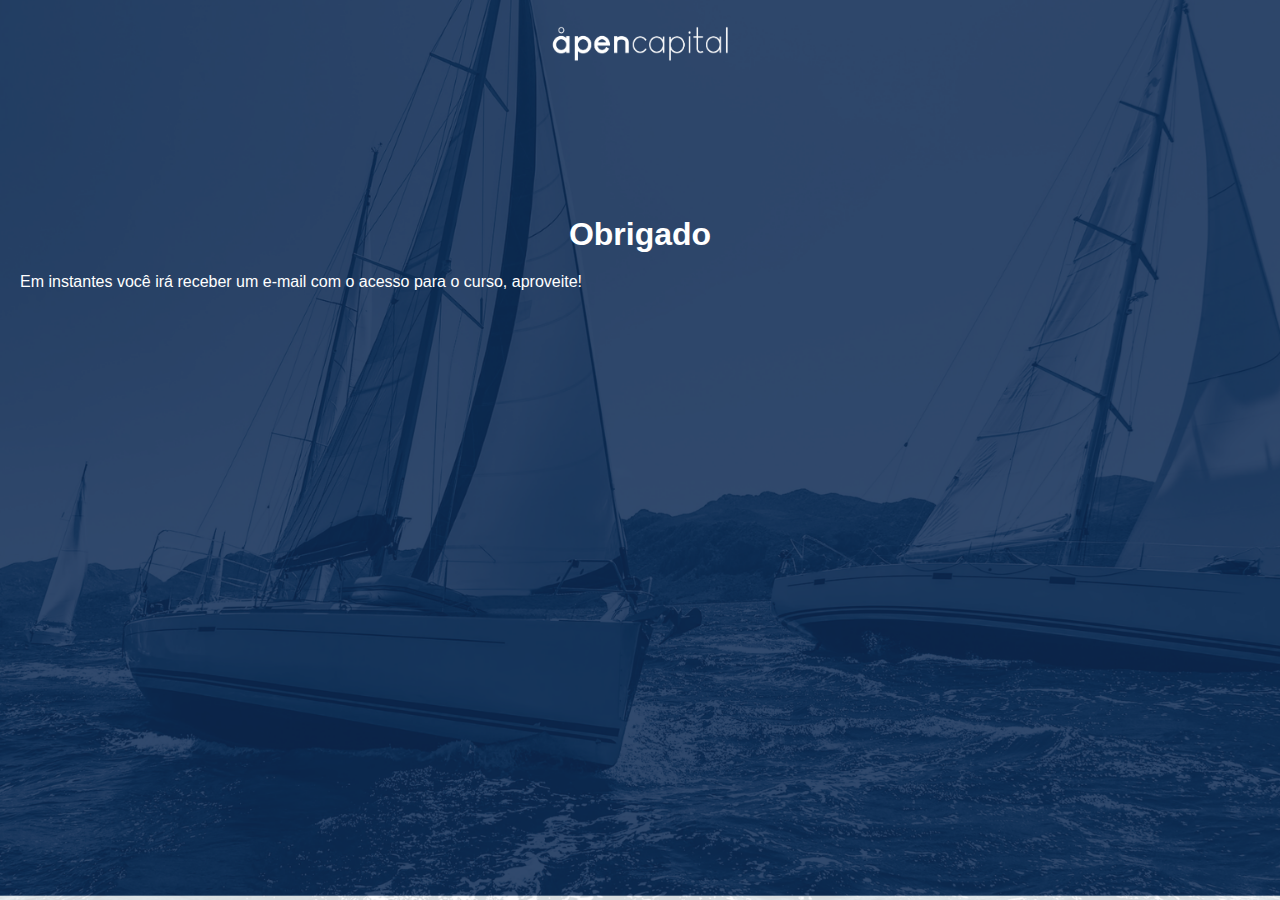
==== agradecimento.html @ e1a8e8b6 "add pagina de agradecimento" ====
<!DOCTYPE html>
<html lang="en">
<head>
    <meta charset="UTF-8">
    <meta http-equiv="X-UA-Compatible" content="IE=edge">
    <meta name="viewport" content="width=device-width, initial-scale=1.0">

    <link rel="stylesheet" href="style.css">

    <link rel="shortcut icon" href="asset/favicon apen.svg">

    <title>Feliz Natal | Åpen Capita</title>
</head>
<body>

    <div class="containerNatal2">

        <!-- Logo + caminho para consultoria e mentoria -->
        <header>

            <img src="./asset/Logo-APEN-CAPITAL-(deitada)(branca).png" alt="Logo Apen Capital">

        </header>

        <h1>Obrigado</h1>

        <p>Em instantes você irá receber um e-mail com o acesso para o curso, aproveite!</p>

    </div>
    
</body>
</html>
---- style.css ----
*{
    margin: 0;
    padding: 0;

    font-family: Arial, Helvetica, sans-serif;
}

img{
    max-width: 180px;

    margin-top: 25px;
    
}

.containerNatal{

    background-image: url("./asset/Fundo\ de\ Relatório.png");
    background-position: center;
    background-size: cover;

    text-align: center;

}

/* ------- */

.containerNatal2{

    background-image: url("./asset/Fundo\ de\ Relatório.png");
    background-position: center;
    background-size: cover;

    text-align: center;

    height: 100vh;

}

.containerNatal2 h1{
    
    padding-top: 150px;

    margin-bottom: 15px;

    color: white;

}

.containerNatal2 p{

    text-align: justify;

    margin: 20px 20px 40px 20px;

    padding-bottom: 40px;

    color: white;

}

.containerNatal2 h2{
    
    padding-top: 70px;

    margin-bottom: 15px;

    color: white;
}

/* ------- */

.containerNatal h1{
    
    padding-top: 70px;

    margin-bottom: 15px;

    color: white;

}

.containerNatal p{

    text-align: justify;

    margin: 20px 20px 40px 20px;

    padding-bottom: 40px;

    color: white;

}


.containerNatal h2{
    
    padding-top: 70px;

    margin-bottom: 15px;

    color: white;
}


a:visited{
    color: white;
    text-decoration: none;
}

a{
    color: white;
    text-decoration: none;

}

a:active{
    color: white;
    text-decoration: none;
}

main{

    margin-top: 40px;

    display: flex;
    justify-content: center;
}

form{
    text-align: center;
}

.inputNameEmailTelefone{
    display: flex;
    margin-bottom: 5px;
    padding: 10px 35px 10px 35px;

    border-radius: 5px;
    border: 0.5px rgba(0, 0, 0, 0.192) solid;
}

.opcoes{
    margin-top: 20px;

    text-align: center;
}

li{
    list-style: none;

    margin-top: 5px;

    display: flex;

    margin-left: 15px;
}

label{

    margin-left: 15px;

}


.enviar{

    margin-top: 20px;
    
    margin-bottom: 40px;

    width: 220px;

    color: white;

    font-size: 15px;

    border: none;

    border-radius: 10px;

    box-shadow: 0px 0px 3px 1px #00000042;;

    background-color: rgb(24, 24, 167);

    padding: 10px;
    
    cursor: pointer;
}

.enviar:hover{
    background-color: rgb(36, 36, 247);
}

ul{
    margin-top: 15px;
}
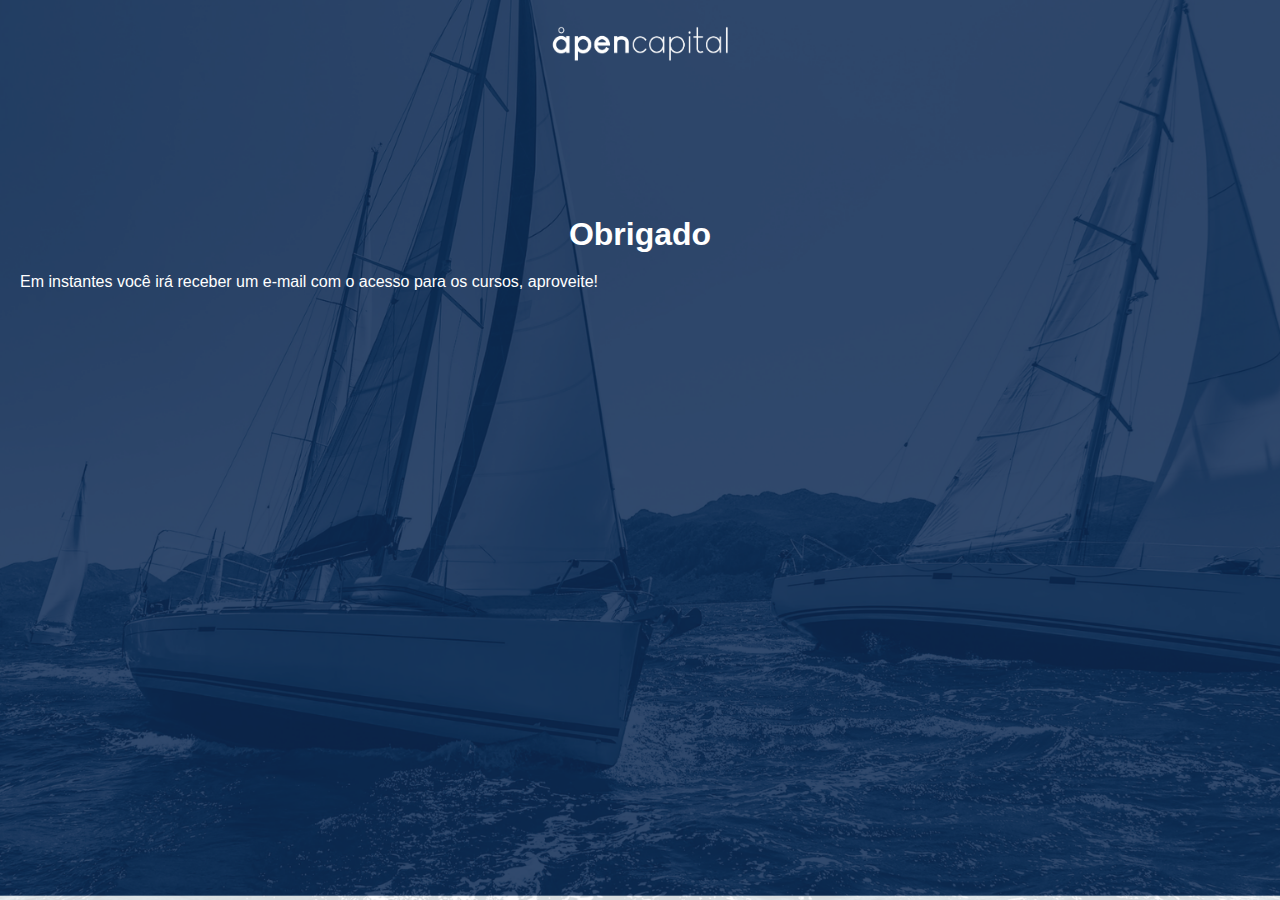
==== commit f31229b9: "Coloquei no plural a pag de agradecimento" ====
--- a/agradecimento.html
+++ b/agradecimento.html
@@ -24,7 +24,7 @@
 
         <h1>Obrigado</h1>
 
-        <p>Em instantes você irá receber um e-mail com o acesso para o curso, aproveite!</p>
+        <p>Em instantes você irá receber um e-mail com o acesso para os cursos, aproveite!</p>
 
     </div>
     
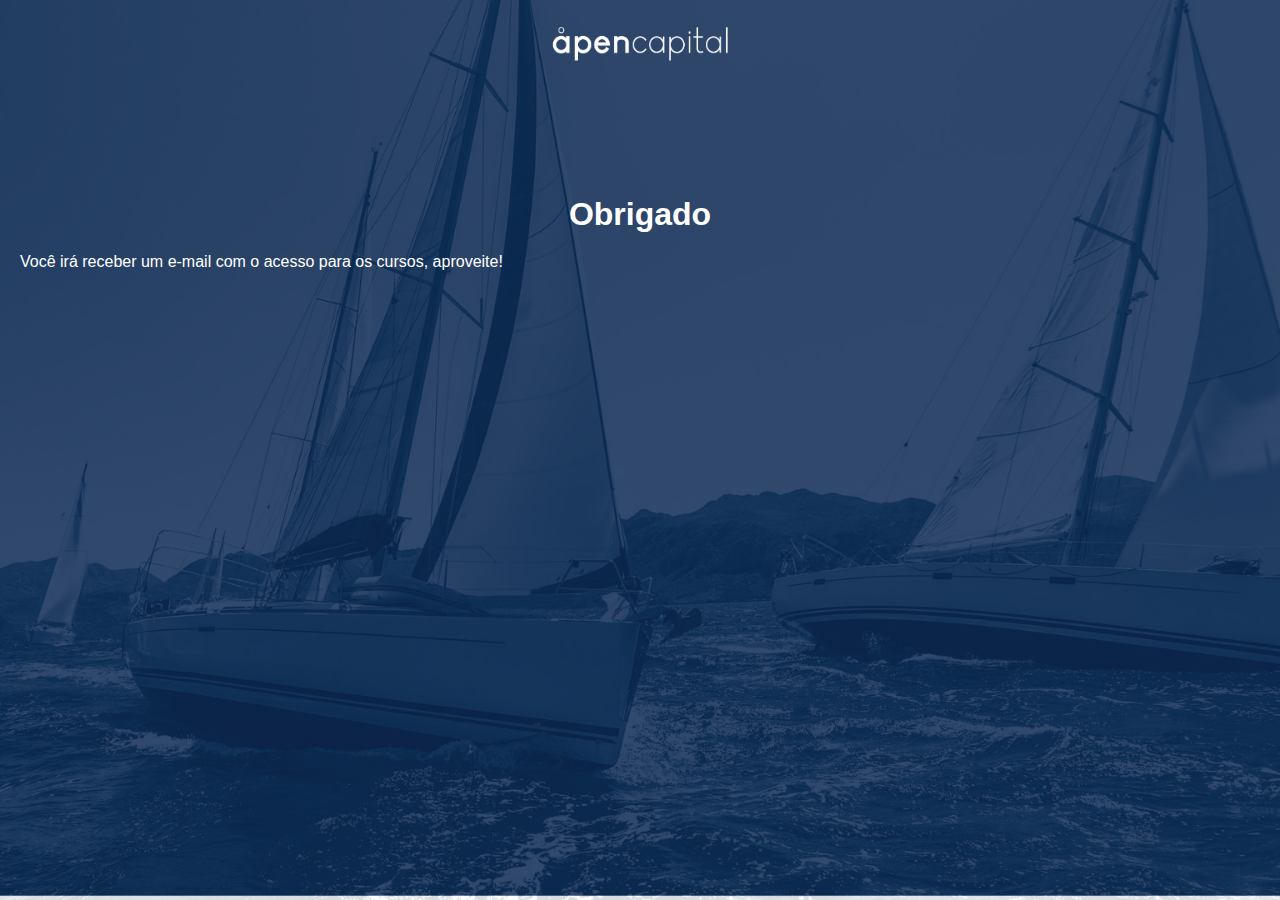
==== commit d907f86d: "Alteramos a descricao" ====
--- a/agradecimento.html
+++ b/agradecimento.html
@@ -24,7 +24,7 @@
 
         <h1>Obrigado</h1>
 
-        <p>Em instantes você irá receber um e-mail com o acesso para os cursos, aproveite!</p>
+        <p>Você irá receber um e-mail com o acesso para os cursos, aproveite!</p>
 
     </div>
     
--- a/style.css
+++ b/style.css
@@ -22,6 +22,11 @@
 
 }
 
+.amarelo{
+    background-color: yellow;
+    color: black;
+}
+
 /* ------- */
 
 .containerNatal2{
@@ -38,7 +43,7 @@
 
 .containerNatal2 h1{
     
-    padding-top: 150px;
+    padding-top: 130px;
 
     margin-bottom: 15px;
 
@@ -194,3 +199,7 @@
 ul{
     margin-top: 15px;
 }
+
+.opcoes strong{
+    font-weight: 300;
+}
